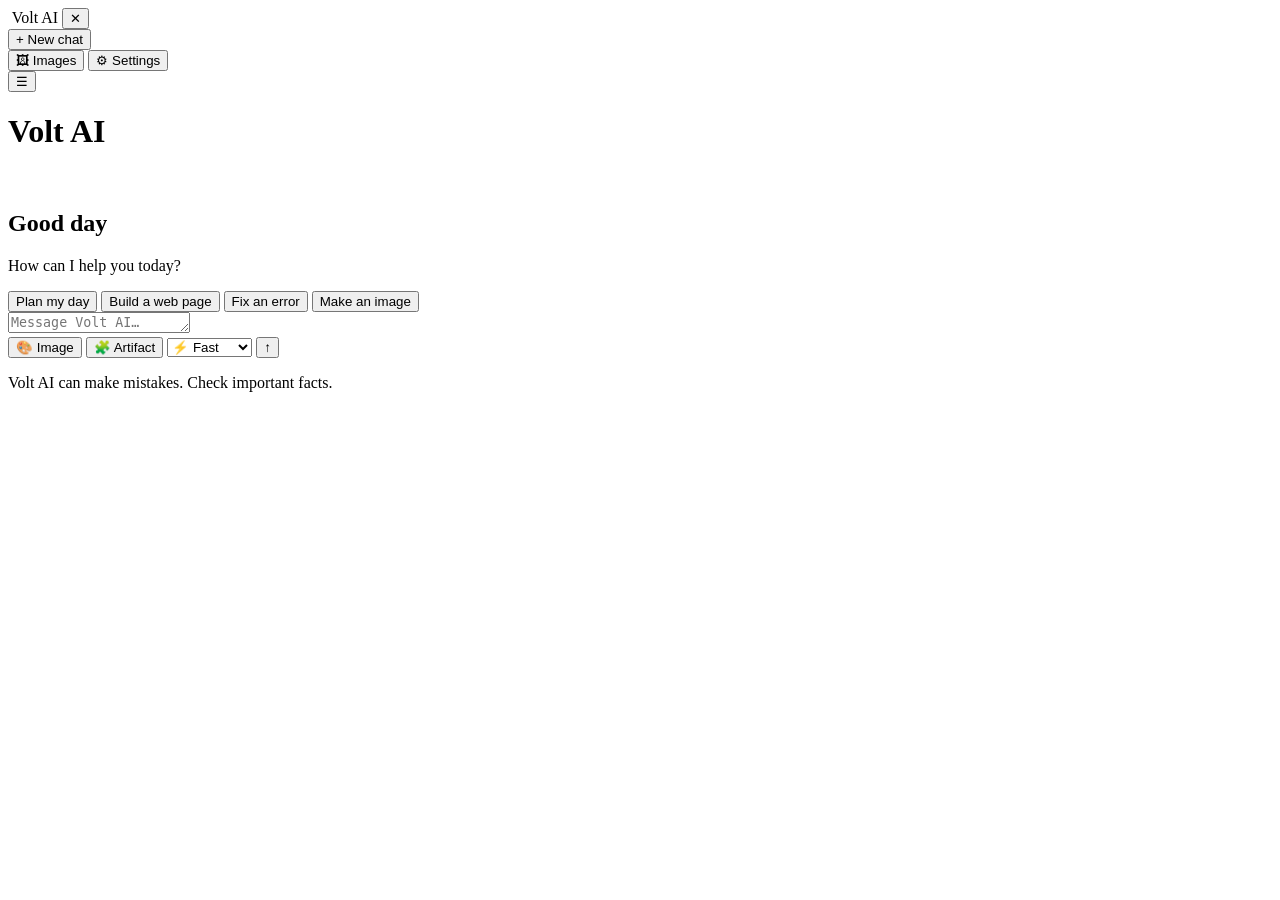
==== src/desktop_app/volt_web_static/index.html @ 8607f895 "feat: add Artifact mode for web pages, apps, games and charts Turn on the Artifact chip and Volt ans" ====
<!doctype html>
<html lang="en">
<head>
  <meta charset="utf-8">
  <meta name="viewport" content="width=device-width, initial-scale=1, viewport-fit=cover">
  <meta name="theme-color" content="#f6f3ec">
  <title>Volt AI</title>
  <link rel="manifest" href="/manifest.webmanifest">
  <link rel="icon" href="/static/icon.svg" type="image/svg+xml">
  <link rel="apple-touch-icon" href="/static/icon-192.png">
  <link rel="stylesheet" href="/static/app.css">
</head>
<body>
  <div class="app" id="app">
    <aside class="sidebar" id="sidebar" aria-label="Chats">
      <div class="brand">
        <img src="/static/icon.svg" alt="" class="brand-mark">
        <span class="brand-name">Volt AI</span>
        <button class="icon-btn only-mobile" id="closeSidebar" aria-label="Close menu">✕</button>
      </div>
      <button class="new-chat" id="newChat"><span aria-hidden="true" class="plus">+</span> New chat</button>
      <nav class="chat-list" id="chatList"></nav>
      <div class="sidebar-foot">
        <button class="foot-btn" id="openGallery"><span aria-hidden="true">🖼</span> Images</button>
        <button class="foot-btn" id="openSettings"><span aria-hidden="true">⚙</span> Settings</button>
      </div>
    </aside>
    <div class="scrim" id="scrim"></div>

    <main class="main">
      <header class="topbar">
        <button class="icon-btn only-mobile" id="openSidebar" aria-label="Open menu">☰</button>
        <h1 class="chat-title" id="chatTitle">Volt AI</h1>
        <span class="status" id="status"></span>
      </header>

      <section class="thread" id="thread" aria-live="polite">
        <div class="welcome" id="welcome">
          <img src="/static/icon.svg" alt="" class="welcome-mark">
          <h2 id="greeting">Good day</h2>
          <p>How can I help you today?</p>
          <div class="suggestions">
            <button data-prompt="Help me plan my day">Plan my day</button>
            <button data-prompt="Write a simple HTML page for a small shop">Build a web page</button>
            <button data-prompt="Explain this error and how to fix it: ">Fix an error</button>
            <button data-image="a lightning bolt logo, minimal, warm colours">Make an image</button>
          </div>
        </div>
        <div class="messages" id="messages"></div>
      </section>

      <footer class="composer-wrap">
        <form class="composer" id="composer">
          <textarea id="input" rows="1" placeholder="Message Volt AI…" aria-label="Message Volt AI"></textarea>
          <div class="composer-row">
            <button type="button" class="chip" id="imageMode" aria-pressed="false" title="Create an image">🎨 Image</button>
            <button type="button" class="chip" id="artifactMode" aria-pressed="false" title="Build a web page, app, game or chart you can open and use">🧩 Artifact</button>
            <select class="chip brain" id="brainSel" aria-label="Which brain answers" title="Which brain answers">
              <option value="fast">⚡ Fast</option>
              <option value="smart">🧠 Smart</option>
              <option value="claude">✨ Claude</option>
            </select>
            <span class="spacer"></span>
            <button type="button" class="stop" id="stopBtn" hidden aria-label="Stop">■</button>
            <button type="submit" class="send" id="sendBtn" aria-label="Send">↑</button>
          </div>
        </form>
        <p class="fineprint">Volt AI can make mistakes. Check important facts.</p>
      </footer>
    </main>
    <aside class="artifact" id="artifact" aria-label="Artifact" hidden>
      <header class="artifact-head">
        <strong id="artifactTitle">Artifact</strong>
        <div class="artifact-tabs" role="tablist">
          <button type="button" id="artTabPreview" role="tab" aria-selected="true">Preview</button>
          <button type="button" id="artTabCode" role="tab" aria-selected="false">Code</button>
        </div>
        <button type="button" class="art-btn" id="artCopy">Copy</button>
        <button type="button" class="art-btn" id="artDownload" title="Download as a file">⬇</button>
        <button type="button" class="art-btn" id="artClose" aria-label="Close">✕</button>
      </header>
      <iframe id="artFrame" title="Artifact preview" sandbox="allow-scripts allow-forms allow-modals allow-popups allow-downloads"></iframe>
      <pre class="artifact-code" id="artCode" hidden><code></code></pre>
    </aside>
  </div>

  <dialog id="settings" class="sheet">
    <form method="dialog" class="sheet-body">
      <h2>Settings</h2>
      <label class="toggle">
        <input type="checkbox" id="setImages">
        <span><strong>Create images</strong><br><small>Uses the free Pollinations.ai service. Your image descriptions are sent to their servers.</small></span>
      </label>
      <label class="toggle" id="phoneRow">
        <input type="checkbox" id="setPhone">
        <span><strong>Use Volt on my phone</strong><br><small>Phones can connect after entering the phone password you set below.</small></span>
      </label>
      <div class="phone-box" id="phoneBox" hidden>
        <p id="tsLine" hidden>Anywhere (Tailscale): <b id="tsUrl"></b></p>
        <p>At home on Wi-Fi: <b id="phoneUrl"></b></p>
        <p id="pwLine"></p>
        <div class="account-buttons">
          <input type="password" id="phonePassword" class="key-input" placeholder="New phone password (6+ characters)" autocomplete="new-password">
          <button type="button" class="primary" id="savePhonePassword">Save password</button>
        </div>
        <p><small>Tip: in your phone's browser menu choose <i>Add to Home screen</i> to install Volt AI like an app.</small></p>
        <button type="button" class="link" id="forgetDevices">Disconnect all phones</button>
      </div>
      <label class="toggle" id="sysRow">
        <input type="checkbox" id="setSystem">
        <span><strong>System analyzing</strong><br><small>Volt sees this computer's RAM, CPU, GPU, disks, temperature and battery, so you can ask things like "Why is my computer slow?". Works with ⚡ Fast and ✨ Claude.</small></span>
      </label>
      <div class="sys-box" id="sysBox" hidden></div>
      <div class="account" id="claudeBox">
        <h3>Claude brain (for coding)</h3>
        <p><small>Use Anthropic's Claude for much stronger coding and app building. Needs your own API key from <a href="https://console.anthropic.com/settings/keys" target="_blank" rel="noopener">console.anthropic.com</a>. Paid: each message uses your Claude credit, and your messages are sent to Anthropic.</small></p>
        <label class="toggle" id="claudeRow" hidden>
          <input type="checkbox" id="setClaude">
          <span><strong>Answer with Claude</strong><br><small>Off: Volt uses the free brain on this laptop.</small></span>
        </label>
        <p id="claudeModelRow" hidden><label>Model: <select id="claudeModel"></select></label></p>
        <p id="claudeKeyLine"></p>
        <div class="account-buttons">
          <input type="password" id="claudeKey" class="key-input" placeholder="Paste key: sk-ant-…" autocomplete="off" spellcheck="false">
          <button type="button" class="primary" id="saveClaudeKey">Save key</button>
          <button type="button" class="link" id="removeClaudeKey" hidden>Remove key</button>
        </div>
      </div>
      <div class="account" id="accountBox">
        <h3>Backup to Google Drive</h3>
        <p><small>Sign in with your Google account to keep your chats and images safe. If your computer is reset, sign in again and they come back.</small></p>
        <p id="accountLine"></p>
        <p class="backup-status" id="backupStatus"></p>
        <div class="account-buttons">
          <button type="button" class="primary" id="signIn">Sign in with Google</button>
          <button type="button" class="ghost" id="backupNow" hidden>Back up now</button>
          <button type="button" class="ghost" id="restoreNow" hidden>Restore</button>
          <button type="button" class="link" id="signOut" hidden>Sign out</button>
        </div>
      </div>
      <p class="laptop-only-note" id="laptopOnly" hidden><small>Settings can only be changed on the laptop.</small></p>
      <menu><button class="primary" value="close">Done</button></menu>
    </form>
  </dialog>

  <dialog id="gallery" class="sheet wide">
    <form method="dialog" class="sheet-body">
      <h2>Your images</h2>
      <div class="gallery-grid" id="galleryGrid"></div>
      <menu><button class="primary" value="close">Close</button></menu>
    </form>
  </dialog>

  <script src="/static/app.js"></script>
</body>
</html>
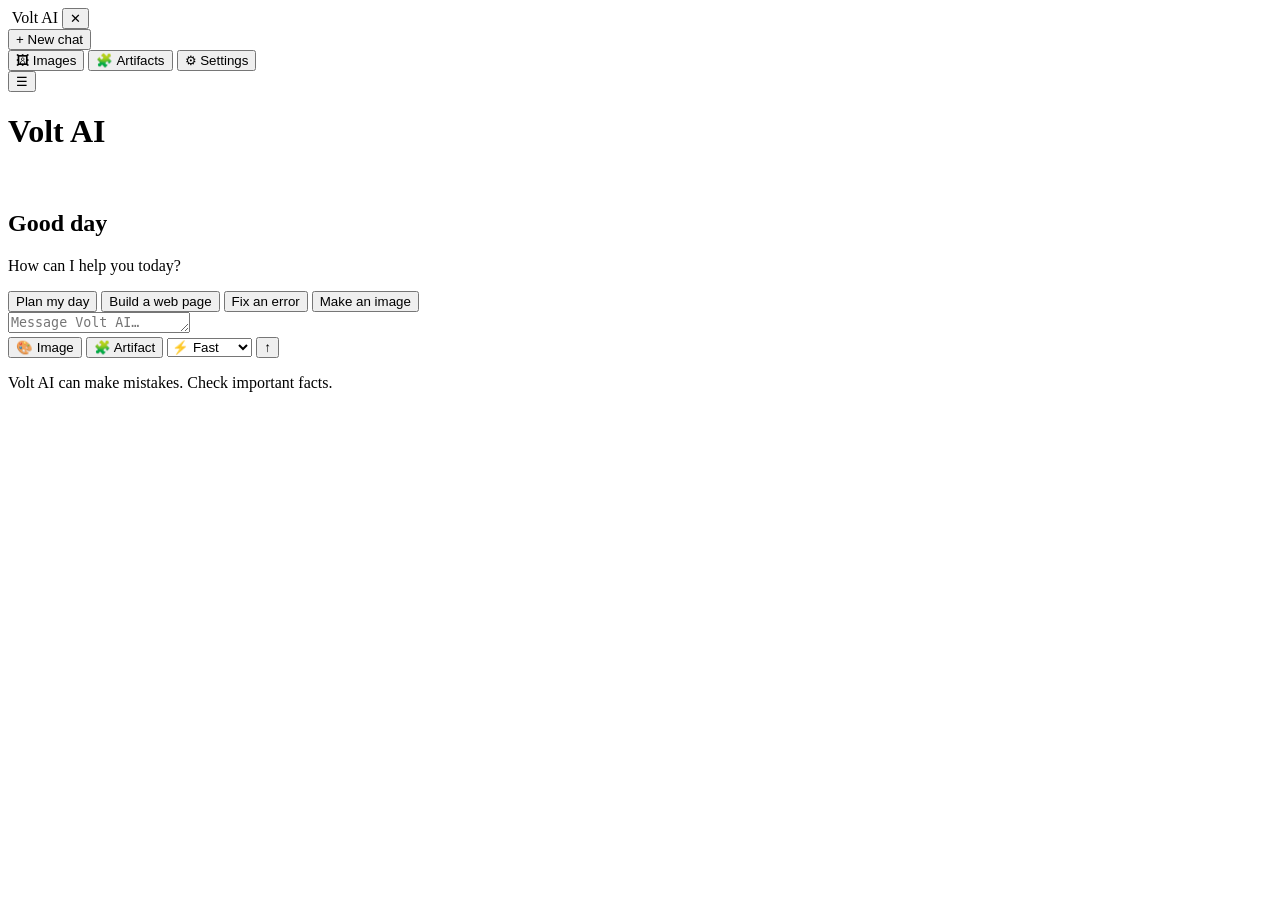
==== commit 4dc055c2: "feat: Gemini brain, Artifacts gallery, quicker Fast model, fast Volt Code - Gemini brain: paste a Go" ====
--- a/src/desktop_app/volt_web_static/index.html
+++ b/src/desktop_app/volt_web_static/index.html
@@ -22,6 +22,7 @@
       <nav class="chat-list" id="chatList"></nav>
       <div class="sidebar-foot">
         <button class="foot-btn" id="openGallery"><span aria-hidden="true">🖼</span> Images</button>
+        <button class="foot-btn" id="openArtifacts"><span aria-hidden="true">🧩</span> Artifacts</button>
         <button class="foot-btn" id="openSettings"><span aria-hidden="true">⚙</span> Settings</button>
       </div>
     </aside>
@@ -58,6 +59,7 @@
             <select class="chip brain" id="brainSel" aria-label="Which brain answers" title="Which brain answers">
               <option value="fast">⚡ Fast</option>
               <option value="smart">🧠 Smart</option>
+              <option value="online">🌐 Gemini</option>
               <option value="claude">✨ Claude</option>
             </select>
             <span class="spacer"></span>
@@ -76,7 +78,7 @@
           <button type="button" id="artTabCode" role="tab" aria-selected="false">Code</button>
         </div>
         <button type="button" class="art-btn" id="artCopy">Copy</button>
-        <button type="button" class="art-btn" id="artDownload" title="Download as a file">⬇</button>
+        <button type="button" class="art-btn" id="artDownload" title="Download as an .html file">Save</button>
         <button type="button" class="art-btn" id="artClose" aria-label="Close">✕</button>
       </header>
       <iframe id="artFrame" title="Artifact preview" sandbox="allow-scripts allow-forms allow-modals allow-popups allow-downloads"></iframe>
@@ -111,6 +113,21 @@
         <span><strong>System analyzing</strong><br><small>Volt sees this computer's RAM, CPU, GPU, disks, temperature and battery, so you can ask things like "Why is my computer slow?". Works with ⚡ Fast and ✨ Claude.</small></span>
       </label>
       <div class="sys-box" id="sysBox" hidden></div>
+      <div class="toggle" id="fastModelRow">
+        <span aria-hidden="true">⚡</span>
+        <span><strong>Fast brain model</strong><br><small>Smaller models answer much faster but know less. On older computers, a 1.5b model is about twice as quick as a 3b one.</small><br>
+        <select id="fastModel" class="chip"></select></span>
+      </div>
+      <div class="account" id="onlineBox">
+        <h3>Gemini brain (fast, free allowance)</h3>
+        <p><small>Answers in a second or two from Google's servers, much faster than this computer's own brain. Get a free API key at <a href="https://aistudio.google.com/apikey" target="_blank" rel="noopener">aistudio.google.com/apikey</a>. Your messages are sent to Google, and on the free tier Google may use them to improve its products, so keep private things on the ⚡ Fast brain.</small></p>
+        <p id="onlineKeyLine"></p>
+        <div class="account-buttons">
+          <input type="password" id="onlineKey" class="key-input" placeholder="Paste Gemini API key" autocomplete="off" spellcheck="false">
+          <button type="button" class="primary" id="saveOnlineKey">Save key</button>
+          <button type="button" class="link" id="removeOnlineKey" hidden>Remove key</button>
+        </div>
+      </div>
       <div class="account" id="claudeBox">
         <h3>Claude brain (for coding)</h3>
         <p><small>Use Anthropic's Claude for much stronger coding and app building. Needs your own API key from <a href="https://console.anthropic.com/settings/keys" target="_blank" rel="noopener">console.anthropic.com</a>. Paid: each message uses your Claude credit, and your messages are sent to Anthropic.</small></p>
@@ -151,6 +168,15 @@
     </form>
   </dialog>
 
+  <dialog id="artifactsSheet" class="sheet wide">
+    <form method="dialog" class="sheet-body">
+      <h2>Your artifacts</h2>
+      <p><small>Web pages, apps, games and pictures Volt has built for you.</small></p>
+      <div class="artifact-list" id="artifactList"></div>
+      <menu><button class="primary" value="close">Close</button></menu>
+    </form>
+  </dialog>
+
   <script src="/static/app.js"></script>
 </body>
 </html>
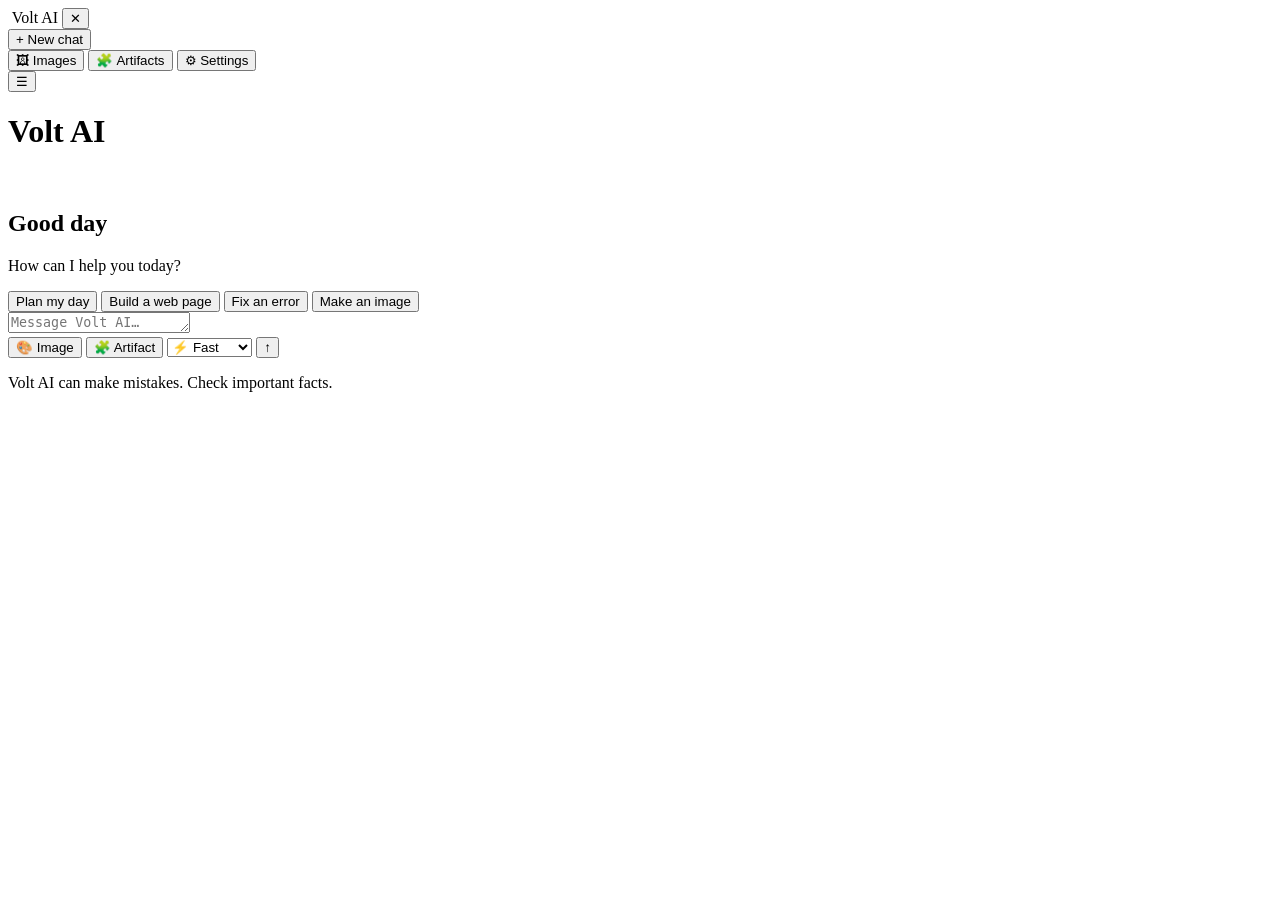
==== commit 83245f85: "feat: much better image creation in Volt AI - Pollinations account key (sk_, saved 0600 in Settings)" ====
--- a/src/desktop_app/volt_web_static/index.html
+++ b/src/desktop_app/volt_web_static/index.html
@@ -52,6 +52,14 @@
 
       <footer class="composer-wrap">
         <form class="composer" id="composer">
+          <div class="image-opts" id="imageOpts" hidden>
+            <select id="imgStyle" aria-label="Style"></select>
+            <select id="imgShape" aria-label="Shape"></select>
+            <select id="imgCount" aria-label="How many">
+              <option value="1">1 picture</option><option value="2">2 pictures</option><option value="4">4 pictures</option>
+            </select>
+            <label class="img-enhance"><input type="checkbox" id="imgEnhance" checked> ✨ Improve my prompt</label>
+          </div>
           <textarea id="input" rows="1" placeholder="Message Volt AI…" aria-label="Message Volt AI"></textarea>
           <div class="composer-row">
             <button type="button" class="chip" id="imageMode" aria-pressed="false" title="Create an image">🎨 Image</button>
@@ -91,8 +99,17 @@
       <h2>Settings</h2>
       <label class="toggle">
         <input type="checkbox" id="setImages">
-        <span><strong>Create images</strong><br><small>Uses the free Pollinations.ai service. Your image descriptions are sent to their servers.</small></span>
+        <span><strong>Create images</strong><br><small>Uses Pollinations.ai. Your image descriptions are sent to their servers.</small></span>
       </label>
+      <div class="account" id="imagesBox">
+        <p id="imgKeyLine"><small>Without a key Volt uses Pollinations' free basic model (about one picture every 45 seconds, with a watermark). A free account key unlocks much better models, no watermark and real picture editing: sign in at <a href="https://enter.pollinations.ai/keys" target="_blank" rel="noopener">enter.pollinations.ai/keys</a>, create a <b>secret key</b> (starts with sk_) and paste it here.</small></p>
+        <p id="imgModelRow" hidden><label>Image model: <select id="imgModel"></select></label></p>
+        <div class="account-buttons">
+          <input type="password" id="imgKey" class="key-input" placeholder="Paste Pollinations key: sk_…" autocomplete="off" spellcheck="false">
+          <button type="button" class="primary" id="saveImgKey">Save key</button>
+          <button type="button" class="link" id="removeImgKey" hidden>Remove key</button>
+        </div>
+      </div>
       <label class="toggle" id="phoneRow">
         <input type="checkbox" id="setPhone">
         <span><strong>Use Volt on my phone</strong><br><small>Phones can connect after entering the phone password you set below.</small></span>
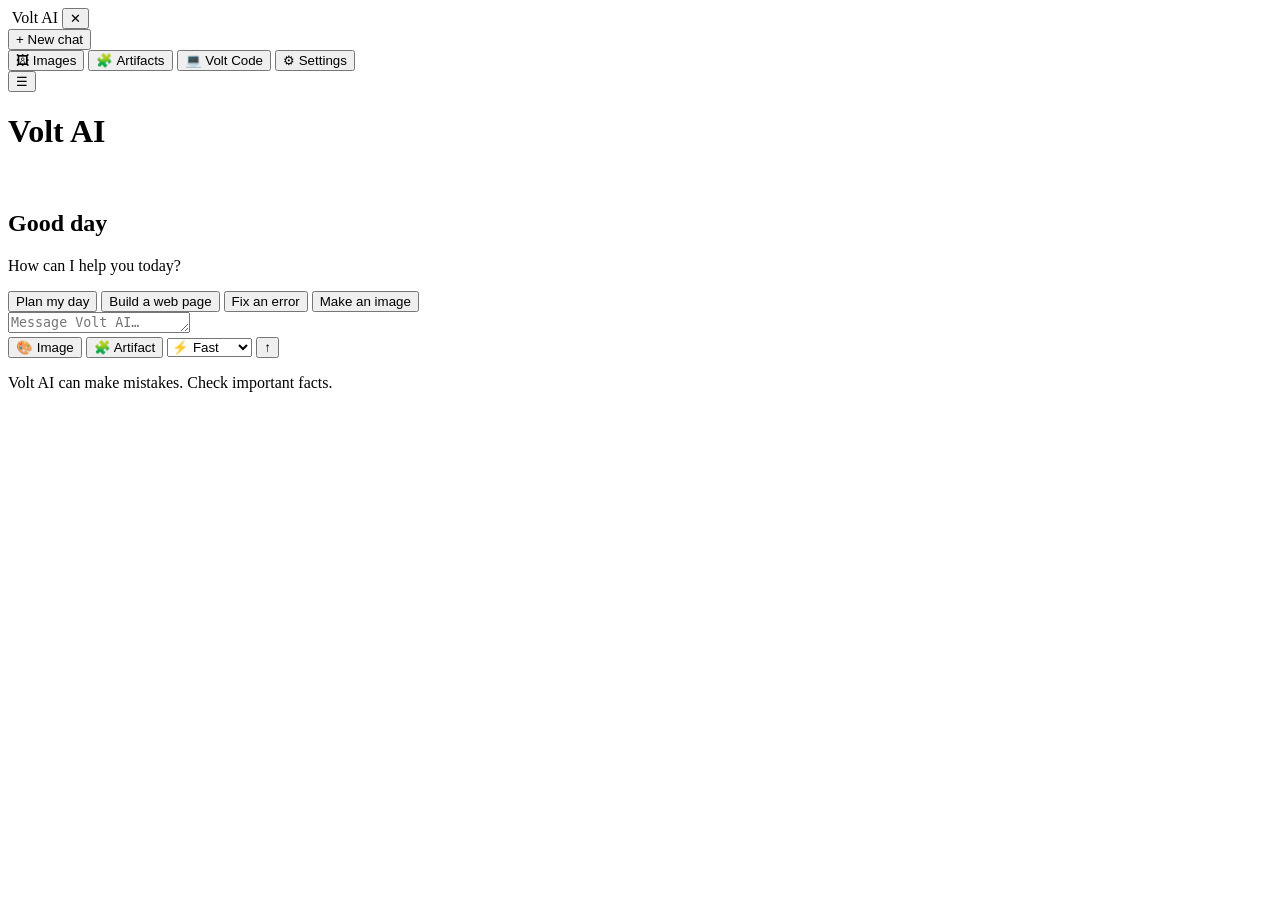
==== commit 818001cd: "feat: /rc remote control - use Volt Code from the Volt app Type /rc in Volt Code and the session app" ====
--- a/src/desktop_app/volt_web_static/index.html
+++ b/src/desktop_app/volt_web_static/index.html
@@ -23,6 +23,7 @@
       <div class="sidebar-foot">
         <button class="foot-btn" id="openGallery"><span aria-hidden="true">🖼</span> Images</button>
         <button class="foot-btn" id="openArtifacts"><span aria-hidden="true">🧩</span> Artifacts</button>
+        <button class="foot-btn" id="openCode"><span aria-hidden="true">💻</span> Volt Code</button>
         <button class="foot-btn" id="openSettings"><span aria-hidden="true">⚙</span> Settings</button>
       </div>
     </aside>
@@ -194,6 +195,28 @@
     </form>
   </dialog>
 
+  <dialog id="codeSheet" class="sheet wide">
+    <form method="dialog" class="sheet-body">
+      <h2>Volt Code sessions</h2>
+      <p><small>Terminal sessions shared with this app. In Volt Code, type <b>/rc</b> to share one.</small></p>
+      <div class="artifact-list" id="codeList"></div>
+      <menu><button class="primary" value="close">Close</button></menu>
+    </form>
+  </dialog>
+
+  <section class="rc-view" id="rcView" hidden aria-label="Volt Code session">
+    <header class="rc-head">
+      <button type="button" class="art-btn" id="rcBack" aria-label="Back">←</button>
+      <div class="rc-title"><strong id="rcTitle">Volt Code</strong><small id="rcSub"></small></div>
+      <button type="button" class="art-btn" id="rcStop" title="Stop what Volt Code is doing">■ Stop</button>
+    </header>
+    <div class="rc-log" id="rcLog"></div>
+    <form class="rc-composer" id="rcForm">
+      <textarea id="rcInput" rows="1" placeholder="Message Volt Code…" aria-label="Message Volt Code"></textarea>
+      <button type="submit" class="send" aria-label="Send">↑</button>
+    </form>
+  </section>
+
   <script src="/static/app.js"></script>
 </body>
 </html>
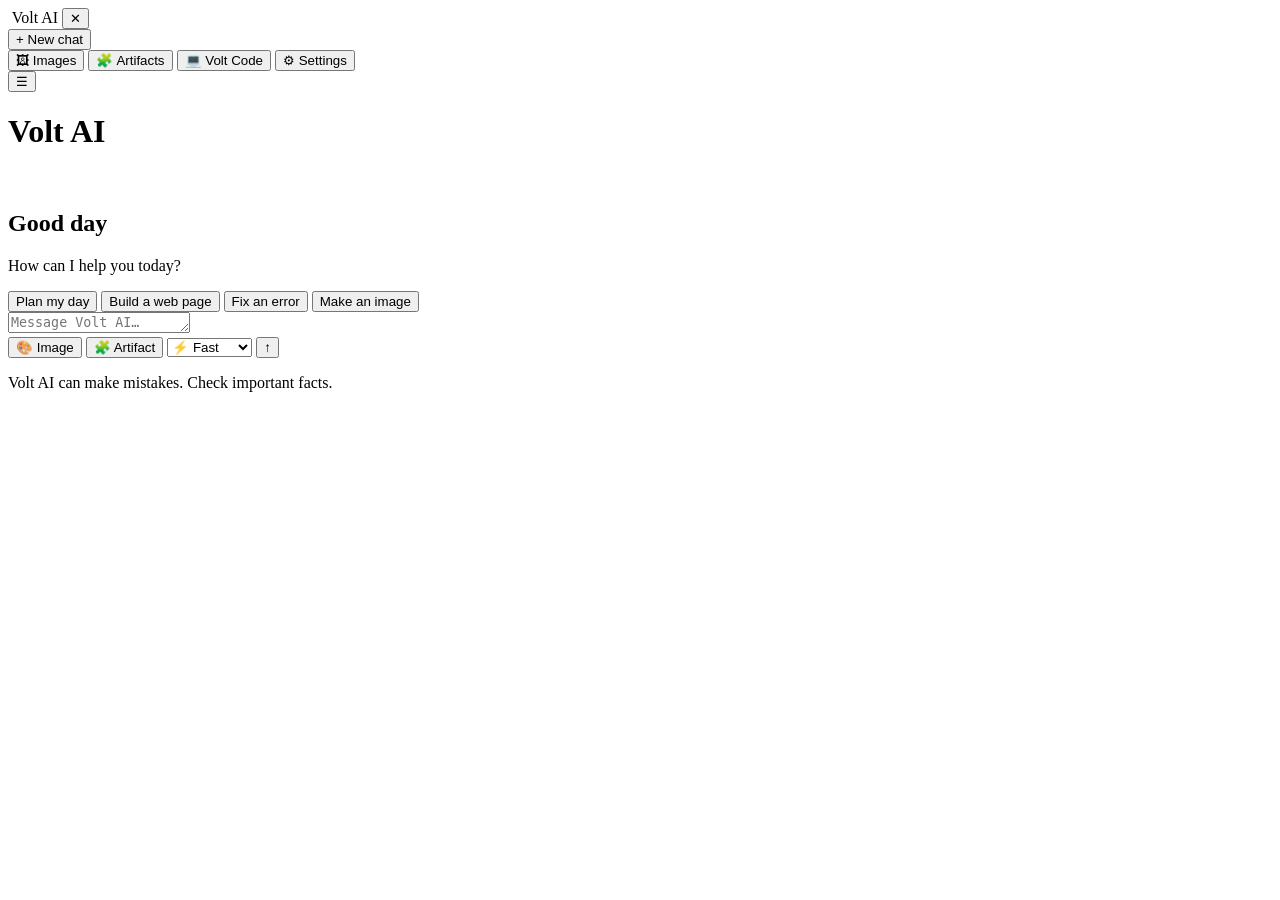
==== commit 63ac5bc9: "feat: Volt AI is owned by Volt & Victor, made by Sufian Hossain One source (src/volt_brand.py) for t" ====
--- a/src/desktop_app/volt_web_static/index.html
+++ b/src/desktop_app/volt_web_static/index.html
@@ -161,6 +161,11 @@
           <button type="button" class="link" id="removeClaudeKey" hidden>Remove key</button>
         </div>
       </div>
+      <div class="account" id="aboutBox">
+        <h3>About Volt AI</h3>
+        <p id="aboutText"></p>
+        <p><small id="aboutBased"></small></p>
+      </div>
       <div class="account" id="accountBox">
         <h3>Backup to Google Drive</h3>
         <p><small>Sign in with your Google account to keep your chats and images safe. If your computer is reset, sign in again and they come back.</small></p>
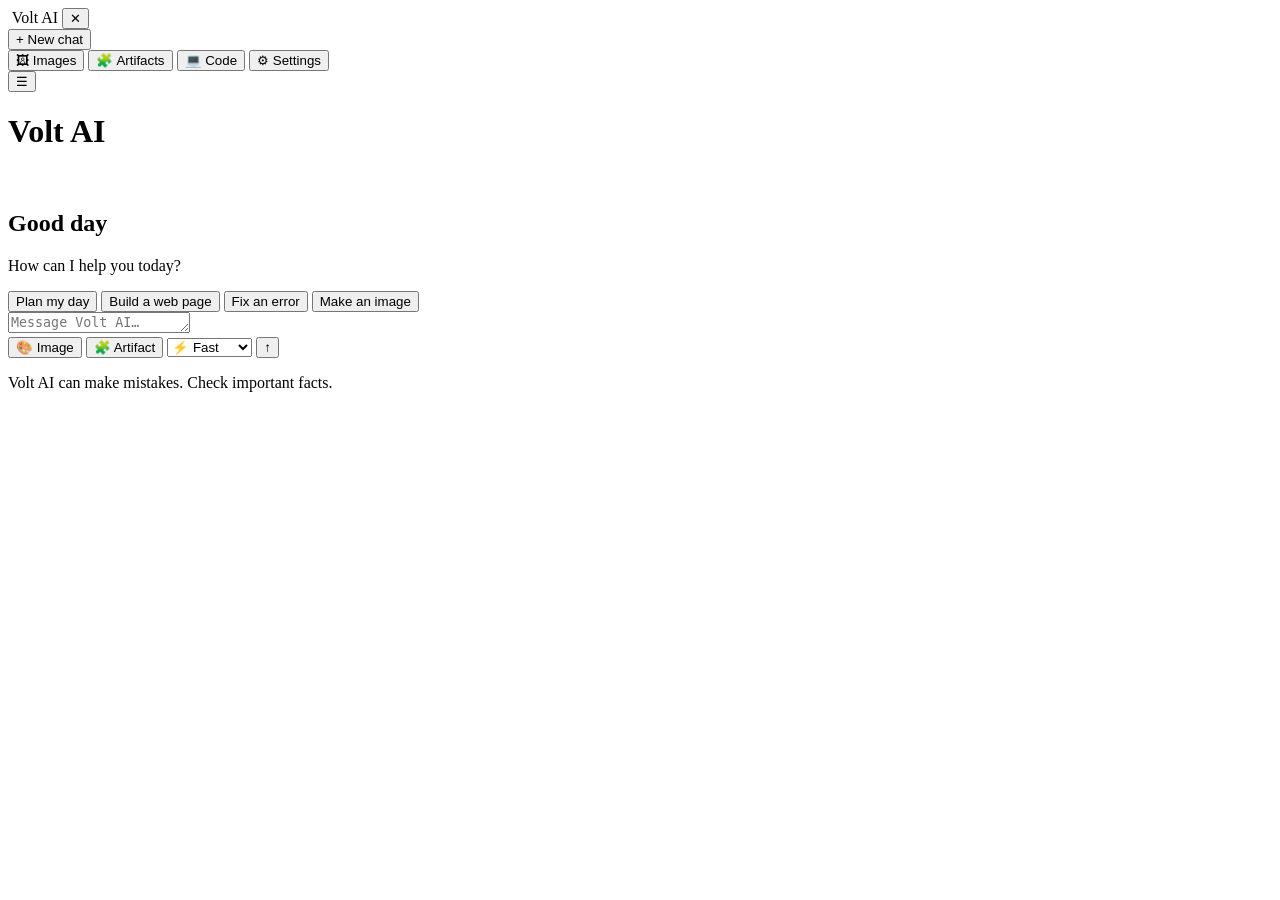
==== commit da303f72: "feat: /rc shows a link and QR code; live sessions appear in the app - After /rc, Volt Code prints a " ====
--- a/src/desktop_app/volt_web_static/index.html
+++ b/src/desktop_app/volt_web_static/index.html
@@ -19,11 +19,12 @@
         <button class="icon-btn only-mobile" id="closeSidebar" aria-label="Close menu">✕</button>
       </div>
       <button class="new-chat" id="newChat"><span aria-hidden="true" class="plus">+</span> New chat</button>
+      <div class="code-live" id="codeLive" hidden></div>
       <nav class="chat-list" id="chatList"></nav>
       <div class="sidebar-foot">
         <button class="foot-btn" id="openGallery"><span aria-hidden="true">🖼</span> Images</button>
         <button class="foot-btn" id="openArtifacts"><span aria-hidden="true">🧩</span> Artifacts</button>
-        <button class="foot-btn" id="openCode"><span aria-hidden="true">💻</span> Volt Code</button>
+        <button class="foot-btn" id="openCode"><span aria-hidden="true">💻</span> Code</button>
         <button class="foot-btn" id="openSettings"><span aria-hidden="true">⚙</span> Settings</button>
       </div>
     </aside>
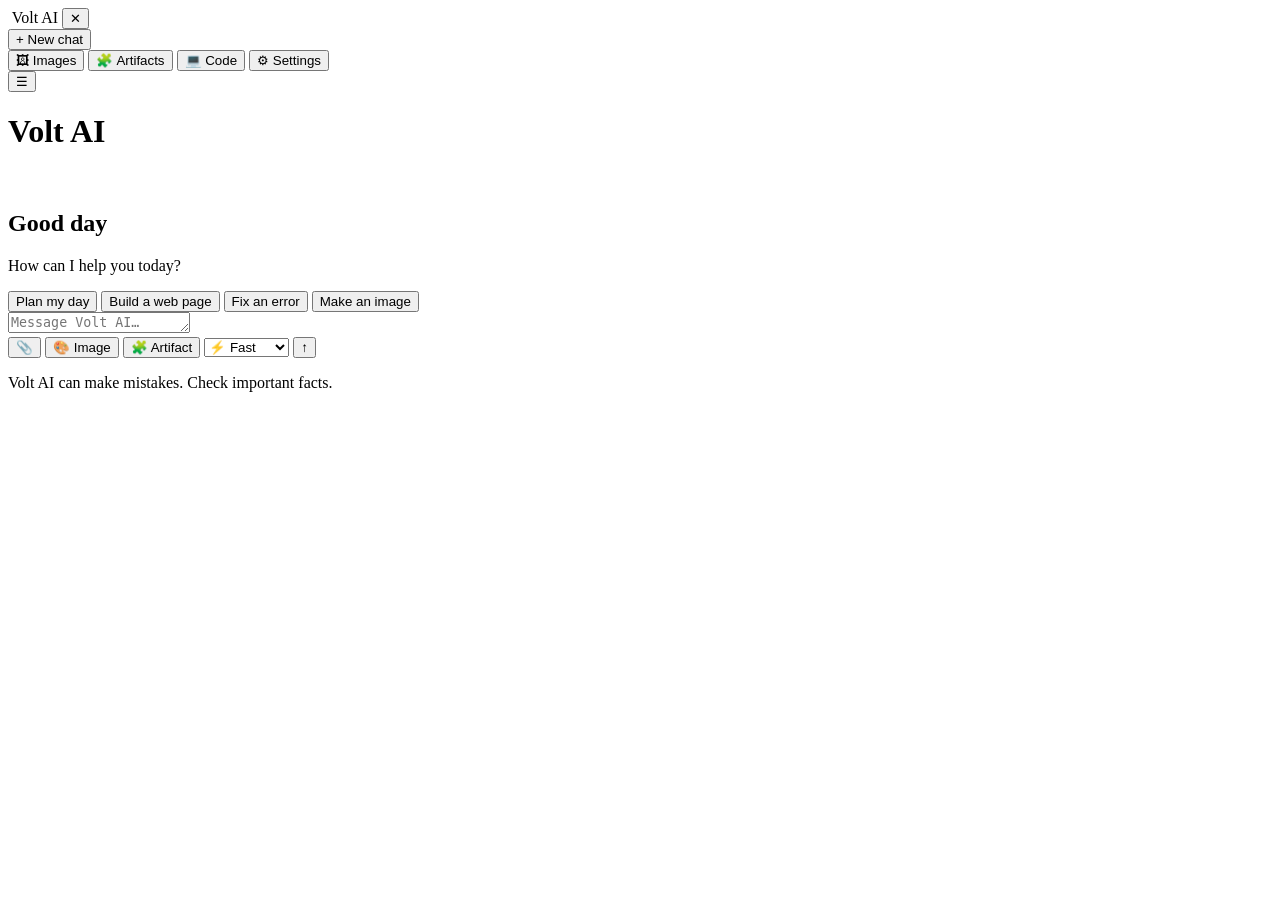
==== commit 137fbcad: "feat: paste pictures and files into Volt chats, like Claude - 📎 button, paste (Ctrl+V) and drag and " ====
--- a/src/desktop_app/volt_web_static/index.html
+++ b/src/desktop_app/volt_web_static/index.html
@@ -62,8 +62,12 @@
             </select>
             <label class="img-enhance"><input type="checkbox" id="imgEnhance" checked> ✨ Improve my prompt</label>
           </div>
+          <div class="attach-list" id="attachList" hidden></div>
           <textarea id="input" rows="1" placeholder="Message Volt AI…" aria-label="Message Volt AI"></textarea>
           <div class="composer-row">
+            <button type="button" class="chip attach-btn" id="attachBtn" title="Attach pictures or files (or paste / drop them)" aria-label="Attach">📎</button>
+            <input type="file" id="attachInput" multiple hidden
+                   accept="image/png,image/jpeg,image/webp,image/gif,.txt,.md,.py,.js,.ts,.html,.css,.json,.csv,.xml,.yaml,.yml,.toml,.log,.sh,.ps1,.java,.c,.cpp,.h,.go,.rs,.php,.rb,.sql,.kt,.swift,.tsx,.jsx,.svg">
             <button type="button" class="chip" id="imageMode" aria-pressed="false" title="Create an image">🎨 Image</button>
             <button type="button" class="chip" id="artifactMode" aria-pressed="false" title="Build a web page, app, game or chart you can open and use">🧩 Artifact</button>
             <select class="chip brain" id="brainSel" aria-label="Which brain answers" title="Which brain answers">
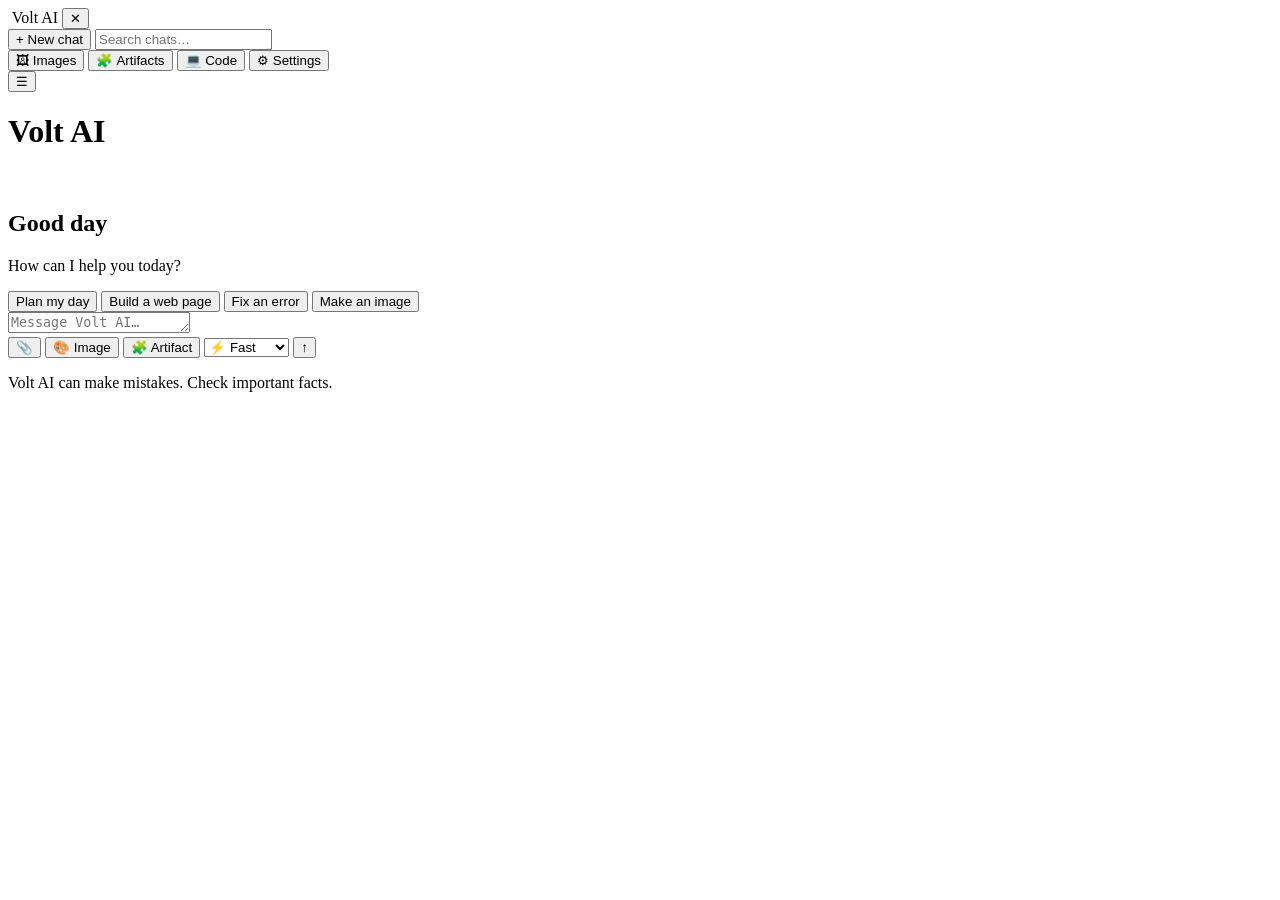
==== commit 26420a52: "feat: Claude-style chat features: retry, edit, rename, search, dark mode, tables - Retry an answer a" ====
--- a/src/desktop_app/volt_web_static/index.html
+++ b/src/desktop_app/volt_web_static/index.html
@@ -19,6 +19,7 @@
         <button class="icon-btn only-mobile" id="closeSidebar" aria-label="Close menu">✕</button>
       </div>
       <button class="new-chat" id="newChat"><span aria-hidden="true" class="plus">+</span> New chat</button>
+      <input type="search" class="chat-search" id="chatSearch" placeholder="Search chats…" aria-label="Search chats">
       <div class="code-live" id="codeLive" hidden></div>
       <nav class="chat-list" id="chatList"></nav>
       <div class="sidebar-foot">
@@ -103,6 +104,11 @@
   <dialog id="settings" class="sheet">
     <form method="dialog" class="sheet-body">
       <h2>Settings</h2>
+      <div class="toggle">
+        <span aria-hidden="true">🌗</span>
+        <span><strong>Appearance</strong><br>
+        <select id="themeSel" class="chip"><option value="system">Match this device</option><option value="light">Light</option><option value="dark">Dark</option></select></span>
+      </div>
       <label class="toggle">
         <input type="checkbox" id="setImages">
         <span><strong>Create images</strong><br><small>Uses Pollinations.ai. Your image descriptions are sent to their servers.</small></span>
